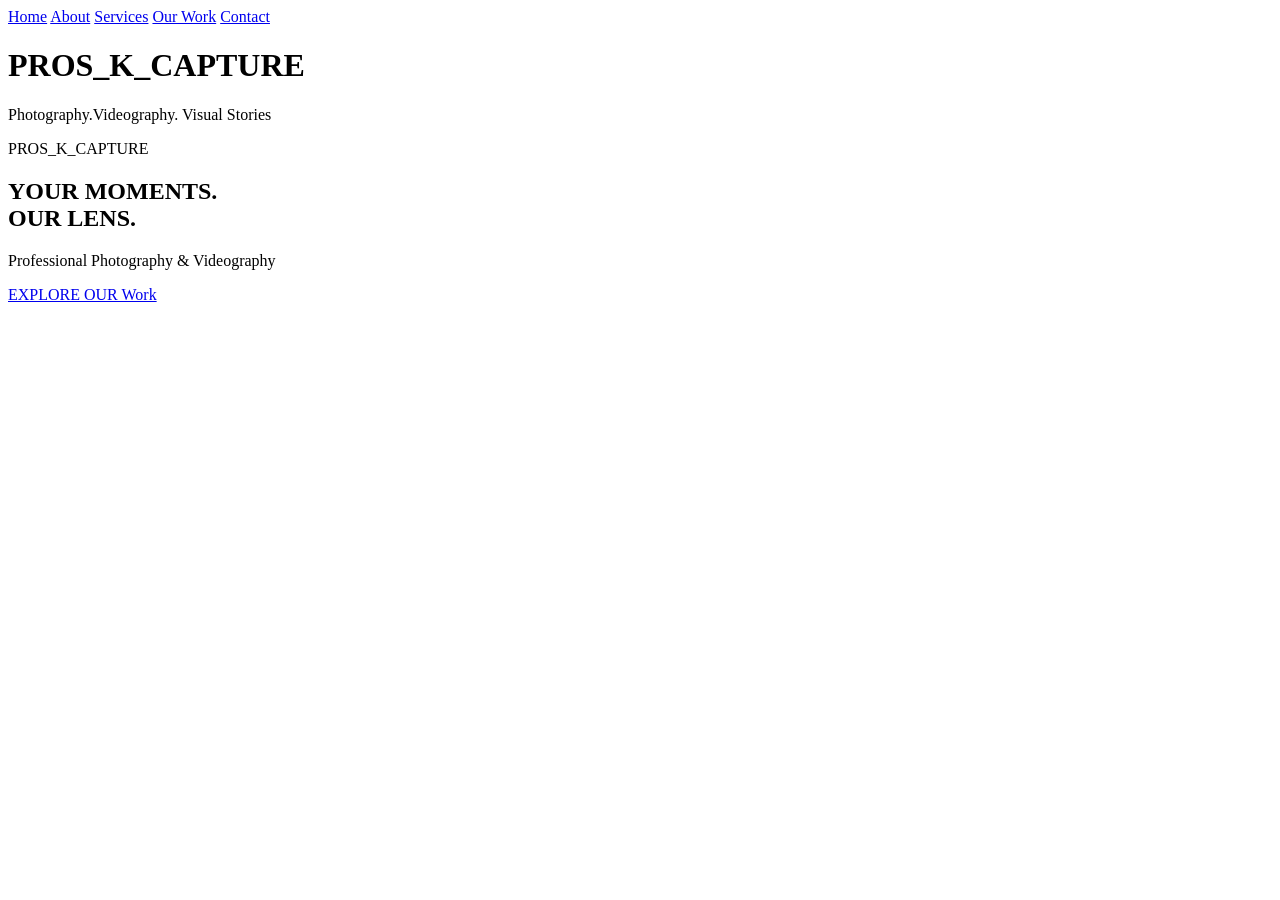
==== index.html @ b707807f "Update and rename prosk.html to index.html" ====
<!DOCTYPE html>
<html lang="en">
<head>
    <meta charset="UTF-8">
    <meta name="viewport" content="width=device-width, initial-scale=1.0">
    <title>Pros_k_Capture</title>
    <link rel="stylesheet" href="style.css">
</head>
<body>
    
    <script src="prosk.js"></script>
    <nav>
        <a href="prosk.html">Home</a>
        <a href="about.html">About</a>
        <a href="services.html">Services</a>
        <a href="work.html">Our Work</a>
        <a href="contact.html">Contact</a>
    </nav>
    <header>
       <h1>PROS_K_CAPTURE</h1>
       <p>Photography.Videography. Visual Stories</p>
    </header>
    <section class="hero">
        <p>PROS_K_CAPTURE</p>
        <h1>YOUR MOMENTS. <br>OUR LENS. </h1>
        <p>Professional Photography &amp; Videography</p>
        <a href="work.html">EXPLORE OUR Work</a>
    </section>
    
</body>
</html>
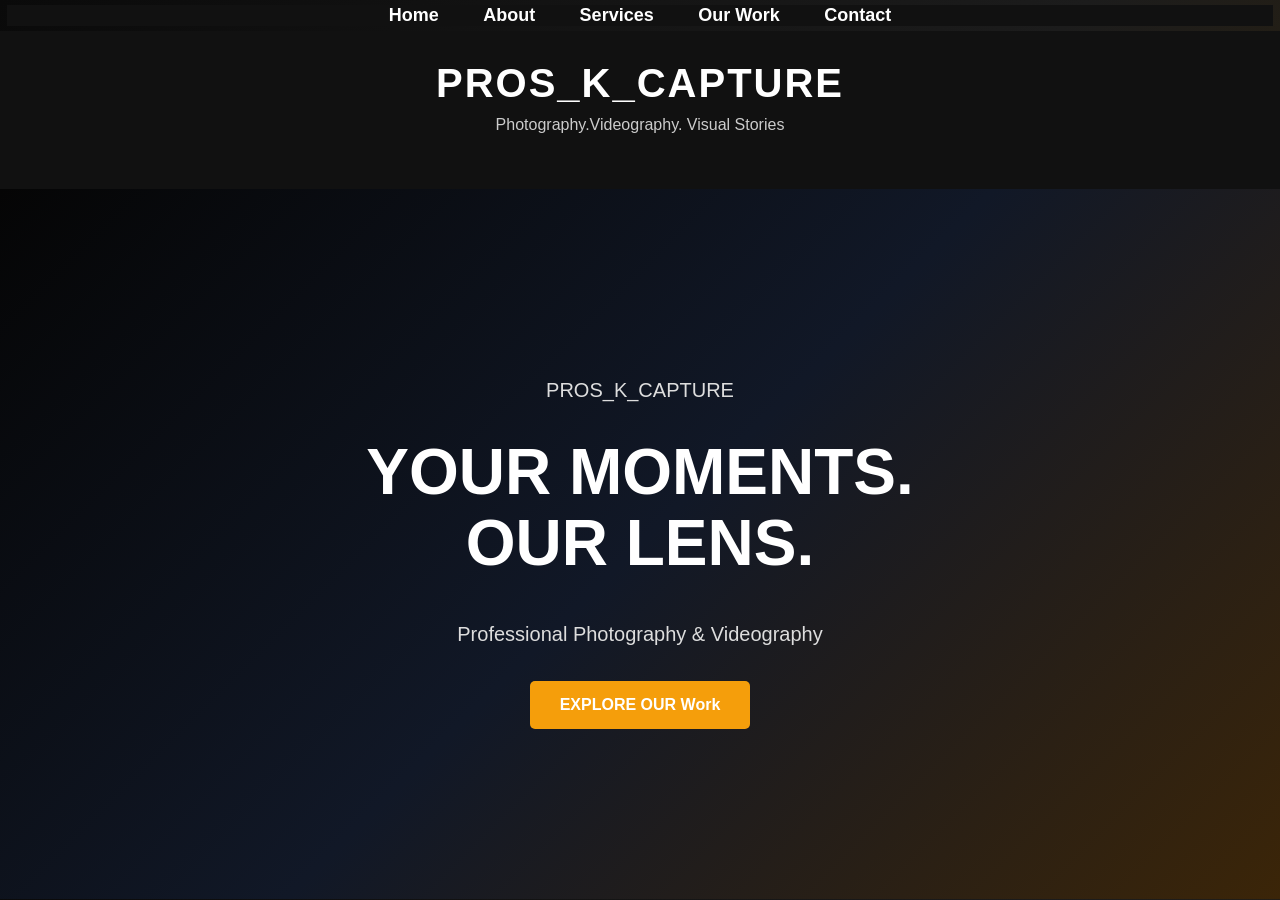
==== commit 0a103541: "Update index.html" ====
--- a/index.html
+++ b/index.html
@@ -10,7 +10,7 @@
     
     <script src="prosk.js"></script>
     <nav>
-        <a href="prosk.html">Home</a>
+        <a href="index.html">Home</a>
         <a href="about.html">About</a>
         <a href="services.html">Services</a>
         <a href="work.html">Our Work</a>
--- a/style.css
+++ b/style.css
@@ -0,0 +1,89 @@
+body{
+    margin: 0;
+    font-family: 'Franklin Gothic Medium', 'Arial Narrow', Arial, sans-serif;
+    color: white;
+    background: linear-gradient(135deg,#0a0a0a,#1c1c1c,#3a2500);
+}
+header{
+    text-align: center;
+    padding: 30px 20px;
+    background-color: #111;
+}
+header h1{
+    margin: 0;
+    font-size: 40px;
+    letter-spacing: 2px;
+
+}
+header p{
+    margin: 10px 0 25px;
+    color: #ccc;
+}
+nav{
+    background: #111;
+    color: white;
+    text-decoration: none;
+    margin: 5px 7px;
+    text-align: center;
+    font-weight: bold;
+}
+nav a{
+    color: white;
+    text-decoration: none;
+    margin: 0 20px;
+    font-weight: bold;
+    font-size: 18px;
+
+}
+nav a:hover{
+    color: orange;
+}
+/* HERO section */
+.hero{
+    min-height: 550px;
+    padding: 80px 30px;
+    display: flex;
+    flex-direction: column;
+    justify-content: center;
+    align-items: center;
+    text-align: center;
+    background: linear-gradient(135deg,#050505,#111827,#3b2508);
+}
+hero p:first-child{
+    color: #f59e0b;
+    font-size: 18px;
+    font-weight: bold;
+    letter-spacing: 5px;
+    margin-bottom: 20px;
+}
+.hero h1{
+    color: white;
+    font-size: 64px;
+    line-height: 1.1;
+    margin: 0 0 25px;
+}
+.hero p{
+    color: #dddddd;
+    font-size: 20px;
+    margin-bottom: 35px;
+}
+.hero a{
+    display: inline-block;
+    padding: 15px 30px;
+    background: #f59e0b;
+    color: white;
+    text-decoration: none;
+    font-weight: bold;
+    border-radius: 5px;
+    transition: 0.3s;
+}
+.hero a:hover{
+    background: white;
+    color: #111;
+}
+@media (max-width:600px){
+    nav a{
+        margin: 5px 7px;
+        font-size: 14px;
+    }
+}
